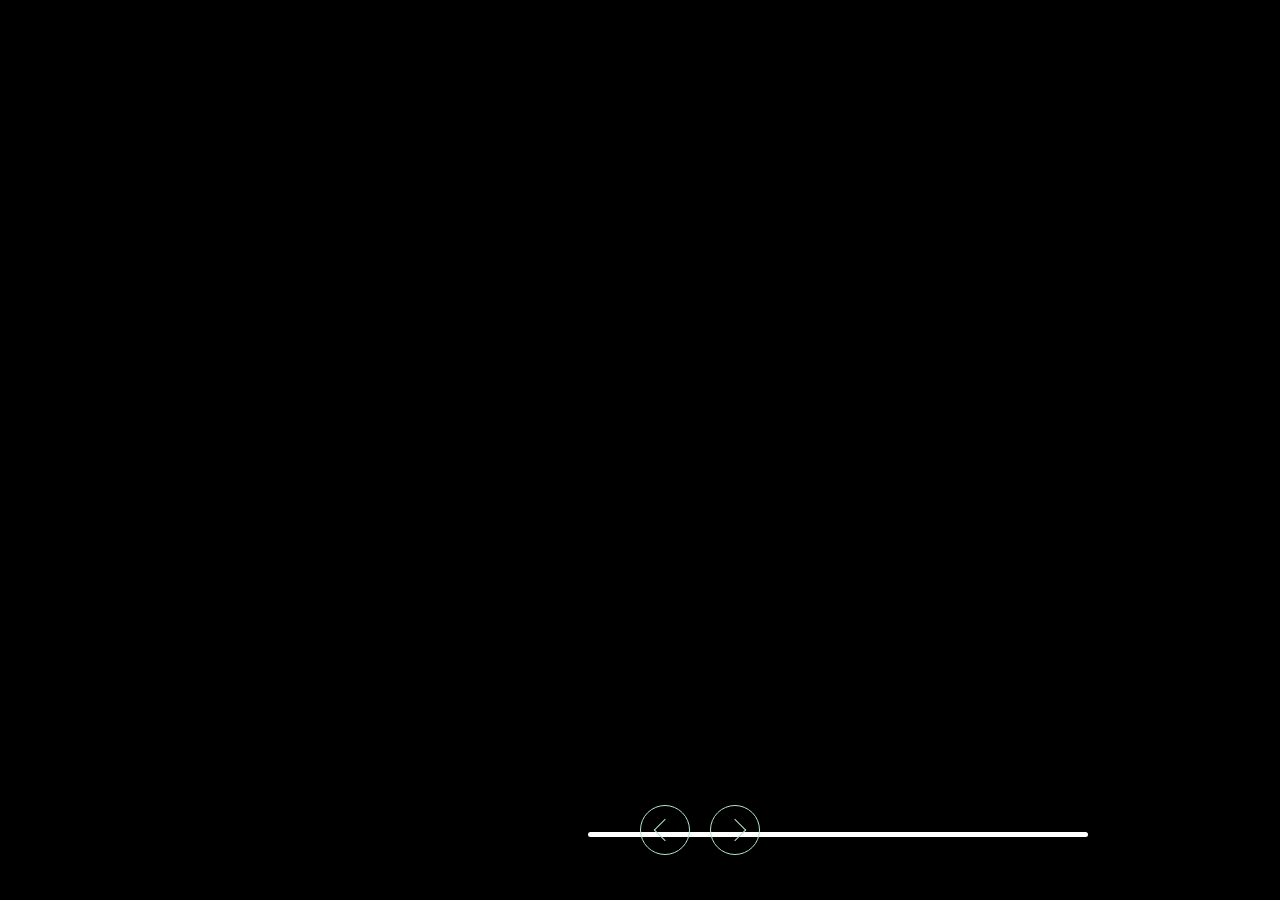
==== index.html @ 391b080c "release1.2" ====
<!DOCTYPE html>
<html lang="en">
<head>
    <meta charset="UTF-8">
    <meta http-equiv="X-UA-Compatible" content="IE=edge">
    <meta name="viewport" content="width=device-width, initial-scale=1.0">
    <title>Card</title>
    <link rel="stylesheet" href="css/reset.css">
    <link rel="stylesheet" href="css/main.css">
    <link rel="stylesheet" href="https://unpkg.com/swiper/swiper-bundle.min.css">
    
</head>
<body>
    <div class="wrap">
        <div class="fullpage"></div>

        <div class="fullpage_swiper swiper">

            <div class="swiper-wrapper">

                <div class="swiper-slide">
                    <div class="content content_slide">
                        <img class="content_image" src="img/1.jpg" alt="">
                        <div class="content_text">
                            <h2 class="content_title">Lorem ipsum dolor</h2>
                            <p class="content_desc">Lorem ipsum dolor, sit amet consectetur adipisicing elit. Earum, nobis tempora quam ducimus veritatis sint aut adipisci quibusdam repudiandae autem at! At nihil repudiandae dicta obcaecati</p>
                        </div>
                    </div>
                </div>

                <div class="swiper-slide">
                    <div class="content content_slide">
                        <img class="content_image" src="img/2.jpg" alt="">
                        <div class="content_text">
                            <h2 class="content_title">Lorem ipsum dolor</h2>
                            <p class="content_desc">Lorem ipsum dolor, sit amet consectetur adipisicing elit. Earum, nobis tempora quam ducimus veritatis sint aut adipisci quibusdam repudiandae autem at! At nihil repudiandae dicta obcaecati</p>
                        </div>
                    </div>
                </div>

                <div class="swiper-slide">
                    <div class="content content_slide">
                        <img class="content_image" src="img/3.jpg" alt="">
                        <div class="content_text">
                            <h2 class="content_title">Lorem ipsum dolor</h2>
                            <p class="content_desc">Lorem ipsum dolor, sit amet consectetur adipisicing elit. Earum, nobis tempora quam ducimus veritatis sint aut adipisci quibusdam repudiandae autem at! At nihil repudiandae dicta obcaecati</p>
                        </div>
                    </div>
                </div>

                <div class="swiper-slide">
                    <div class="content content_slide">
                        <img class="content_image" src="img/4.jpg" alt="">
                        <div class="content_text">
                            <h2 class="content_title">Lorem ipsum dolor</h2>
                            <p class="content_desc">Lorem ipsum dolor, sit amet consectetur adipisicing elit. Earum, nobis tempora quam ducimus veritatis sint aut adipisci quibusdam repudiandae autem at! At nihil repudiandae dicta obcaecati</p>
                        </div>
                    </div>
                </div>

                <div class="swiper-slide">
                    <div class="content content_slide">
                        <img class="content_image" src="img/5.jpg" alt="">
                        <div class="content_text">
                            <h2 class="content_title">Lorem ipsum dolor</h2>
                            <p class="content_desc">Lorem ipsum dolor, sit amet consectetur adipisicing elit. Earum, nobis tempora quam ducimus veritatis sint aut adipisci quibusdam repudiandae autem at! At nihil repudiandae dicta obcaecati</p>
                        </div>
                    </div>
                </div>

                <div class="swiper-slide">
                    <div class="content content_slide">

                        <img class="content_image" src="img/6.jpg" alt="">

                        <div class="content_text">
                            <h2 class="content_title">Lorem ipsum dolor</h2>
                            <p class="content_desc">Lorem ipsum dolor, sit amet consectetur adipisicing elit. Earum, nobis tempora quam ducimus veritatis sint aut adipisci quibusdam repudiandae autem at! At nihil repudiandae dicta obcaecati</p>
                        </div>
                    </div>
                </div>
                
            </div>
        </div>
    </div>
        <div class="btns">
            <span><a href="#" id="prev" >prev</a></span>
            <span><a href="#" id="next" >next</a></span>
        </div>
        <div id="idx"></div>
    </div>
    <script src="https://unpkg.com/swiper@8/swiper-bundle.min.js"></script>
    <script src="js/main.js" type="module"></script>
</body>
</html>
---- css/main.css ----
@charset "utf-8";

html,body{
    position: relative;
    height: 100%;
    overflow: hidden;
}
body{
    background-color: #000;
    font-family: sans-serif;
    line-height: 1.35;
    margin: 0;
    padding: 0;
}
.wrap{
    --border-radius: 12px;
    --transition-duration: 1000ms;
    position: relative;
    width: 100%;
    height: 100vh;
}
.fullpage{
    position: absolute;
    top: 0;
    left: 0;
    width: 100%;
    height: 100%;
    overflow: hidden;
    z-index: 0;
}
.fullpage_content{
    position: absolute;
    top:0;
    left: 0;
    width: 100%;
    height: 100%;
    overflow: hidden;
    filter:drop-shadow(0 5px 5px #0007);
    transition: 
        top var(--transition-duration),
        left var(--transition-duration),
        width var(--transition-duration),
        height var(--transition-duration),
        border-radius var(--transition-duration),
        transform var(--transition-duration),
        opacity var(--transition-duration);
}
.fullpage_content--hidden{
    visibility: hidden;
    transition: none;
    transform: none;
    opacity: 1;
    z-index: 0;
}
.fullpage_content--bottom{
    opacity: 0;
    transform: scale(1.5);
    z-index: 1;
}
.fullpage_content--top{
    top: 0;
    left: 0;
    width: 100%;
    height: 100%;
    border-radius: 0;
    z-index: 2;
}

 /* curtain */
  
 .fullpage_content--text::before {
    transform: translateX(0);
    transition: transform 300ms;
  } */
  
  .fullpage_content--grow::before {
    transform: translateX(-100%);
    transition: none;
  }
  
  /* title */
  .fullpage_content--text .content_title {
    transform: translateY(0);
    transition: transform 300ms;
  }
  
  .fullpage_content--text .content_title .word {
    clip-path: inset(0);
    transition: clip-path 300ms;
  }
  
  .fullpage_content--grow .content_title {
    visibility: hidden;
    transform: translateY(48px);
    transition: none;
  }
  
  .fullpage_content--grow .content_title .word {
    clip-path: inset(0 0 48px);
    transition: none;
  }
  
  /* desc */
  
  .fullpage_content--text .content_desc {
    transform: translateY(0px);
    transition: transform 300ms;
  }
  
  .fullpage_content--text .content_desc .word {
    clip-path: inset(0);
    transition: clip-path 300ms;
  }
  
  .fullpage_content--grow .content_desc {
    visibility: hidden;
    transform: translateY(18px);
    transition: none;
  }
  
  .fullpage_content--grow .content_desc .word {
    clip-path: inset(0 0 18px);
    transition: none;
  }

.fullpage_swiper{
   position: absolute;
   width: 60%;
   min-height: 400px;
   aspect-ratio: 2.5 / 1;
   right: 0px;
   top: 40%;
   padding: 15px 0;
   z-index: 1;
   user-select: none;
}

.swiper{
    --swiper-navigation-size: 20px;
    visibility: hidden;
}
.swiper.swiper-initialized {
    visibility: visible;
}
  
.swiper-slide-prev,
.swiper-slide-active {
    opacity: 0;
}
  
.swiper-slide {
    display: flex;
}

.content{
    display: flex;
    position: relative;
    width: 100%;
    filter: drop-shadow(0 5px 5px #0007);
    overflow: hidden;
    z-index: 0;
}
.content_slide{
    position:relative;
    border-radius: var(--border-radius,0);
}
.content_text{
    display: flex;
    flex-direction: column;
    width: 100%;
    color: #fff;
}
.content_desc{
    margin: 0;
}
.content_slide .content_title{
    font-size: 12px;
    margin: auto 0 0;
    padding: 0.35em 0.75em;
    background-color: #0007;
}

.content_slide .content_desc{
    position: absolute;
    left: 0;
    visibility: hidden;
}
.content_full{
    padding: 100px 50px;
    position: absolute;
    border-radius: 0;
}
.content_full::before{
    content: '';
    position: absolute;
    top: 0;
    left: 0;
    width: 100%;
    height: 100%;
    background: linear-gradient(90deg, hsl(49deg 70% 5% / 67%),transparent);
    pointer-events: none;
    z-index: -1;
}
.content_full .content_title{
    font-size: 42px;
    margin:0 0 0.2em;
}
.content_full .content_text{
    width: 45%;
}

.content_image{
    position: absolute;
    top: 0;
    left: 0;
    width: 100%;
    height: 100%;
    object-fit: cover;
    z-index: -2;
}

.btns{
    position: absolute;
    bottom: 5%;
    width: 120px;
    height: 0;
    left:50%;
    z-index: 5;
}
.btns span{
    position: absolute;
    bottom: 0;
    display: flex;
    justify-content: center;
    align-items: center;
    width: 50px;
    height: 50px;
    border-radius: 50%;
    border: 1px solid rgb(180,230,200);
    transition: all 0.5s;
}
.btns span:hover{
    border: 1px solid rgb(255,255,255);
}
.btns span:first-child{
    left: 0;
}
.btns span:last-child{
    right: 0;
}
#prev,
#next {
    width: 50px;
    height: 78px;
    font-size: 0;
    display: flex;
    justify-content: center;
    align-items: center;
}
#prev::before,
#next::before {
    content: "";
    display: block;
    width: 15px;
    height: 15px;
    border: 1px solid rgb(180,230,200);
    border-width: 1px 1px 0 0;
    transition: border 0.1s;
    transition: all 0.5s;
}
#prev:hover::before,
#next:hover::before {
    border-color: rgb(255,255,255);
}

#prev::before {
    transform: rotate(-135deg);
}

#next::before {
    transform: rotate(45deg);
}
#idx{
    position: absolute;
    bottom: 7%;
    right:15%;
    width: 40%;
    max-width: 500px;
    height: 5px;
    background-color: #fff;
    border-radius: 4px;
}
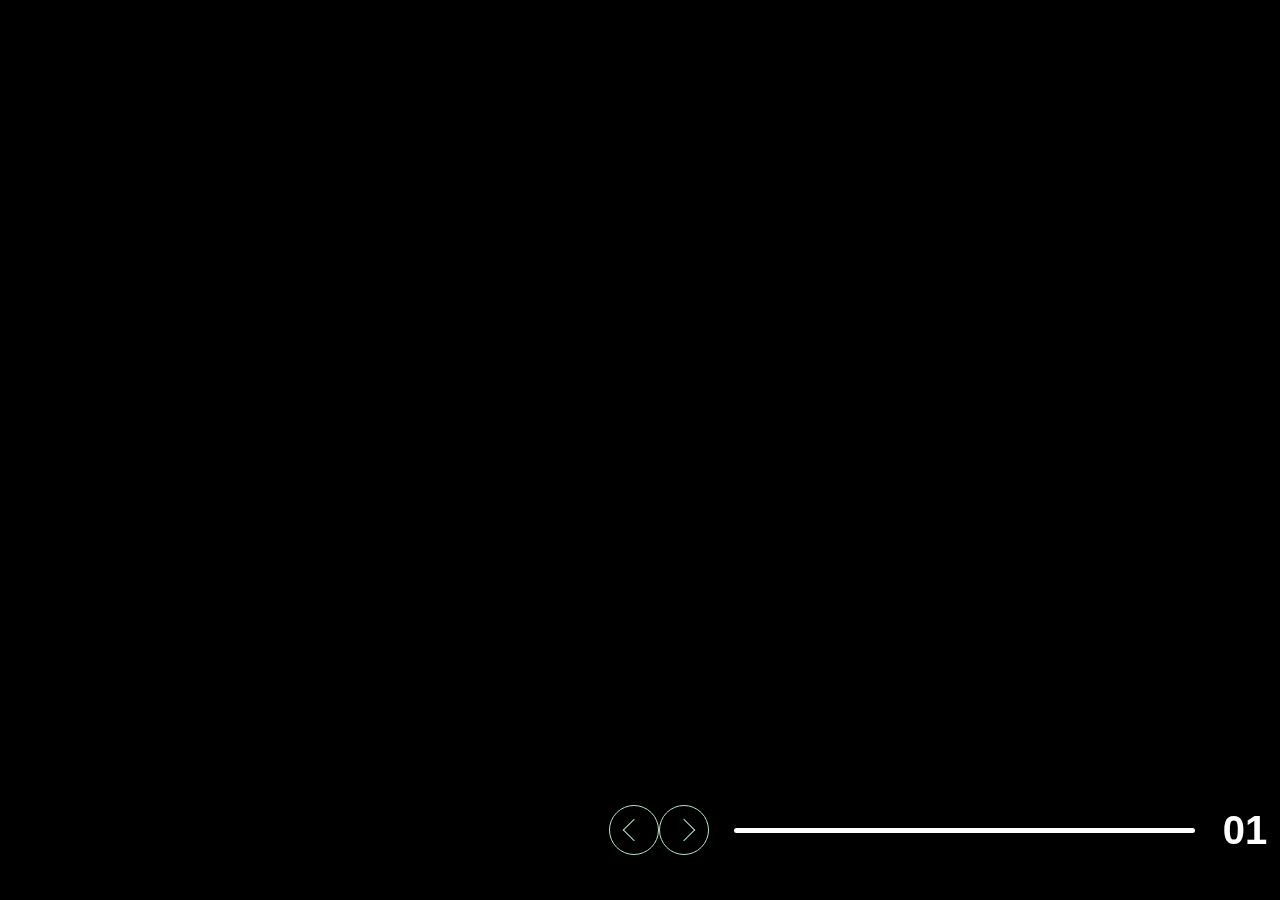
==== commit c1c3aac1: "release1.3" ====
--- a/index.html
+++ b/index.html
@@ -86,8 +86,14 @@
         <div class="btns">
             <span><a href="#" id="prev" >prev</a></span>
             <span><a href="#" id="next" >next</a></span>
+            <div id="idx">
+                <div id="idxInner"></div>
+            </div>
+            <div id="idStr">
+                <span id="idStrInner">01</span><span id="idStrInnerAfter">02</span>
+            </div>
         </div>
-        <div id="idx"></div>
+        
     </div>
     <script src="https://unpkg.com/swiper@8/swiper-bundle.min.js"></script>
     <script src="js/main.js" type="module"></script>
--- a/css/main.css
+++ b/css/main.css
@@ -125,10 +125,11 @@
 
 .fullpage_swiper{
    position: absolute;
-   width: 60%;
+   width: 65%;
    min-height: 400px;
+   max-height: 450px;
    aspect-ratio: 2.5 / 1;
-   right: 0px;
+   right: -18%;
    top: 40%;
    padding: 15px 0;
    z-index: 1;
@@ -136,7 +137,6 @@
 }
 
 .swiper{
-    --swiper-navigation-size: 20px;
     visibility: hidden;
 }
 .swiper.swiper-initialized {
@@ -222,13 +222,15 @@
 .btns{
     position: absolute;
     bottom: 5%;
-    width: 120px;
-    height: 0;
-    left:50%;
+    width: 90%;
+    height: auto;
+    right:0;
     z-index: 5;
+    display: flex;
+    justify-content: flex-end;
+    align-items: center;
 }
 .btns span{
-    position: absolute;
     bottom: 0;
     display: flex;
     justify-content: center;
@@ -281,12 +283,51 @@
     transform: rotate(45deg);
 }
 #idx{
-    position: absolute;
-    bottom: 7%;
-    right:15%;
     width: 40%;
     max-width: 500px;
     height: 5px;
     background-color: #fff;
     border-radius: 4px;
-}
+    margin-left:25px;
+    overflow: hidden;
+}
+#idxInner{
+    width: 0%;
+    height: 100%;
+    background-color: #ffee39;
+    transition: width 1s ease;
+}
+#idStr{
+    margin-left: 25px;
+    margin-right: 10px;
+    color: #fff;
+    position: relative;
+    overflow: hidden;
+    perspective: 200px;
+    font-size: 40px;
+    font-weight: 900;
+    width: auto;
+    height: auto;
+}
+#idStrInner{
+    position: absolute;
+    transition: all 0.5s;
+    transform-style: preserve-3d;
+    transform: rotateY(0deg);
+    transform-origin: 50% 50% 0px;
+    border: none;
+}
+#idStrInnerAfter{
+    transition: all 0.5s;
+    transform-style: preserve-3d;
+    border: none;
+    transform: rotateY(90deg);
+    transform-origin: 50% 50% -40px;
+}
+#idStrInnerAfter.on{
+    transform: rotateY(0deg);
+}
+#idStrInner.on{
+    transform: rotateY(-90deg);
+    transform-origin: 50% 50% -40px;
+}
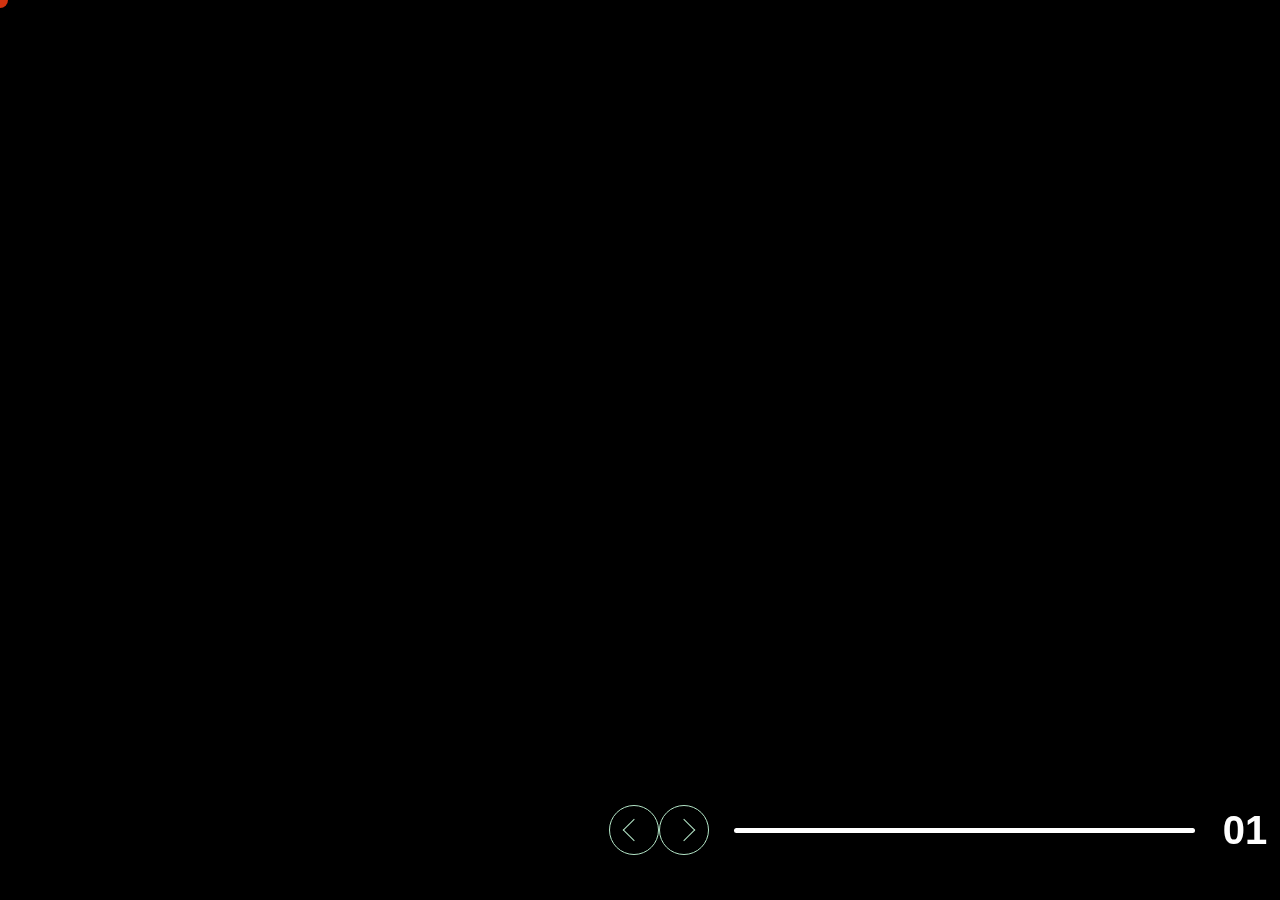
==== commit f3c34644: "release1.4" ====
--- a/index.html
+++ b/index.html
@@ -8,7 +8,7 @@
     <link rel="stylesheet" href="css/reset.css">
     <link rel="stylesheet" href="css/main.css">
     <link rel="stylesheet" href="https://unpkg.com/swiper/swiper-bundle.min.css">
-    
+    <script src="https://ajax.aspnetcdn.com/ajax/jQuery/jquery-3.6.0.min.js"></script>
 </head>
 <body>
     <div class="wrap">
@@ -24,6 +24,7 @@
                         <div class="content_text">
                             <h2 class="content_title">Lorem ipsum dolor</h2>
                             <p class="content_desc">Lorem ipsum dolor, sit amet consectetur adipisicing elit. Earum, nobis tempora quam ducimus veritatis sint aut adipisci quibusdam repudiandae autem at! At nihil repudiandae dicta obcaecati</p>
+                            <button class="content_desc">View Detail</button>
                         </div>
                     </div>
                 </div>
@@ -34,6 +35,7 @@
                         <div class="content_text">
                             <h2 class="content_title">Lorem ipsum dolor</h2>
                             <p class="content_desc">Lorem ipsum dolor, sit amet consectetur adipisicing elit. Earum, nobis tempora quam ducimus veritatis sint aut adipisci quibusdam repudiandae autem at! At nihil repudiandae dicta obcaecati</p>
+                            <button class="content_desc">View Detail</button>
                         </div>
                     </div>
                 </div>
@@ -44,6 +46,7 @@
                         <div class="content_text">
                             <h2 class="content_title">Lorem ipsum dolor</h2>
                             <p class="content_desc">Lorem ipsum dolor, sit amet consectetur adipisicing elit. Earum, nobis tempora quam ducimus veritatis sint aut adipisci quibusdam repudiandae autem at! At nihil repudiandae dicta obcaecati</p>
+                            <button class="content_desc">View Detail</button>
                         </div>
                     </div>
                 </div>
@@ -54,6 +57,7 @@
                         <div class="content_text">
                             <h2 class="content_title">Lorem ipsum dolor</h2>
                             <p class="content_desc">Lorem ipsum dolor, sit amet consectetur adipisicing elit. Earum, nobis tempora quam ducimus veritatis sint aut adipisci quibusdam repudiandae autem at! At nihil repudiandae dicta obcaecati</p>
+                            <button class="content_desc">View Detail</button>
                         </div>
                     </div>
                 </div>
@@ -64,6 +68,7 @@
                         <div class="content_text">
                             <h2 class="content_title">Lorem ipsum dolor</h2>
                             <p class="content_desc">Lorem ipsum dolor, sit amet consectetur adipisicing elit. Earum, nobis tempora quam ducimus veritatis sint aut adipisci quibusdam repudiandae autem at! At nihil repudiandae dicta obcaecati</p>
+                            <button class="content_desc">View Detail</button>
                         </div>
                     </div>
                 </div>
@@ -76,6 +81,7 @@
                         <div class="content_text">
                             <h2 class="content_title">Lorem ipsum dolor</h2>
                             <p class="content_desc">Lorem ipsum dolor, sit amet consectetur adipisicing elit. Earum, nobis tempora quam ducimus veritatis sint aut adipisci quibusdam repudiandae autem at! At nihil repudiandae dicta obcaecati</p>
+                            <button class="content_desc">View Detail</button>
                         </div>
                     </div>
                 </div>
@@ -90,12 +96,22 @@
                 <div id="idxInner"></div>
             </div>
             <div id="idStr">
-                <span id="idStrInner">01</span><span id="idStrInnerAfter">02</span>
+                <div id="idStrX">
+                    <span id="idStrInner">01</span>
+                    <span id="idStrInnerAfter">02</span>
+                </div>
             </div>
         </div>
         
     </div>
+    <div id="drawing_line">
+        <svg class="drawing_line_svg">
+          <circle class="drawing_line_circle" cx="0" cy="0" r="8"></circle>
+          <polyline class="drawing_line_polyline" points=""></polyline>
+        </svg>
+      </div>
     <script src="https://unpkg.com/swiper@8/swiper-bundle.min.js"></script>
     <script src="js/main.js" type="module"></script>
+    <script src="js/cursor.js"></script>
 </body>
 </html>--- a/css/main.css
+++ b/css/main.css
@@ -4,6 +4,8 @@
     position: relative;
     height: 100%;
     overflow: hidden;
+    cursor: none;
+    user-select: none;
 }
 body{
     background-color: #000;
@@ -218,6 +220,13 @@
     object-fit: cover;
     z-index: -2;
 }
+button.content_desc{
+    width: 300px;
+    height: 50px;
+    margin-top:100px;
+    border: none;
+    background-color: rgba(0,0,0,0,7);
+}
 
 .btns{
     position: absolute;
@@ -303,18 +312,16 @@
     color: #fff;
     position: relative;
     overflow: hidden;
-    perspective: 200px;
+    perspective: 1000px;
     font-size: 40px;
     font-weight: 900;
-    width: auto;
-    height: auto;
 }
 #idStrInner{
     position: absolute;
     transition: all 0.5s;
     transform-style: preserve-3d;
     transform: rotateY(0deg);
-    transform-origin: 50% 50% 0px;
+    transform-origin: 50% 50% -40px;
     border: none;
 }
 #idStrInnerAfter{
@@ -322,12 +329,17 @@
     transform-style: preserve-3d;
     border: none;
     transform: rotateY(90deg);
-    transform-origin: 50% 50% -40px;
-}
-#idStrInnerAfter.on{
+    transform-origin: 50% 50%;
+}
+/* #idStrInnerAfter.on{
     transform: rotateY(0deg);
 }
 #idStrInner.on{
     transform: rotateY(-90deg);
     transform-origin: 50% 50% -40px;
-}
+} */
+
+#drawing_line { position: relative; z-index: 1500; height: 0; }
+#drawing_line > svg { position: fixed; left: 0; top: 0; width: 100%; height: 100%; z-index: 1; pointer-events: none; }
+#drawing_line > svg .drawing_line_polyline { fill: none; stroke: #D2330F; stroke-width: 2; }
+#drawing_line > svg .drawing_line_circle { fill: #D2330F; }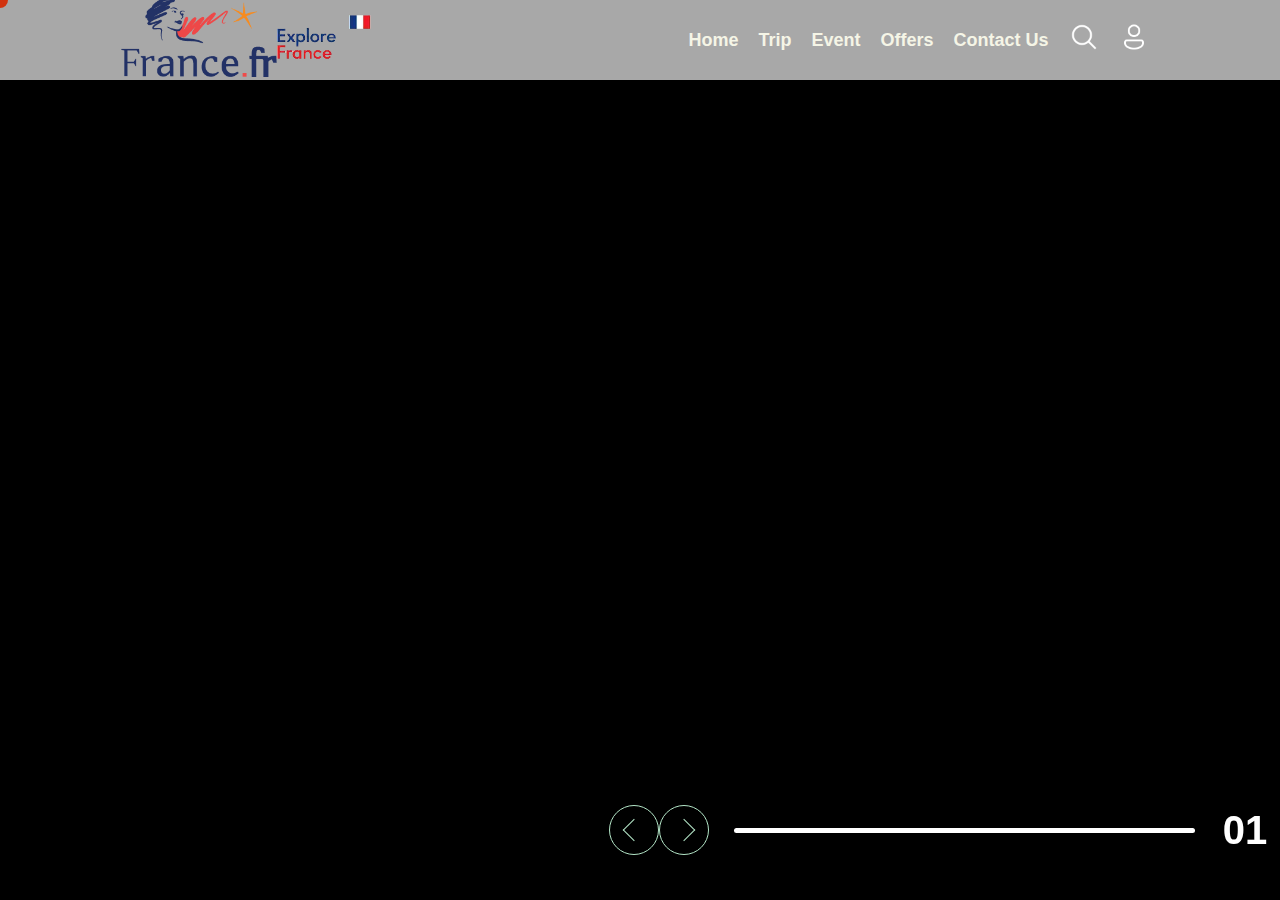
==== commit 04b4ca49: "release1.6" ====
--- a/index.html
+++ b/index.html
@@ -7,11 +7,31 @@
     <title>Card</title>
     <link rel="stylesheet" href="css/reset.css">
     <link rel="stylesheet" href="css/main.css">
+    <link rel="icon" href="img/logo-france-fr.png">
     <link rel="stylesheet" href="https://unpkg.com/swiper/swiper-bundle.min.css">
     <script src="https://ajax.aspnetcdn.com/ajax/jQuery/jquery-3.6.0.min.js"></script>
 </head>
 <body>
     <div class="wrap">
+        <header>
+            <div class="front">
+                <a href="#"><img src="img/logo-france-fr.png" alt=""></a>
+                <a href="#"><img src="img/Logo-Explore-France_04.png" alt=""></a>
+            </div>
+            <div class="back">
+                <ul class="menu">
+                    <li>Home</li>
+                    <li>Trip</li>
+                    <li>Event</li>
+                    <li>Offers</li>
+                    <li>Contact Us</li>
+                </ul>
+                <ul class="icon">
+                    <li><img src="img/search1.png" alt=""></li>
+                    <li><img src="img/account.png" alt=""></li>
+                </ul>
+            </div>
+        </header>
         <div class="fullpage"></div>
 
         <div class="fullpage_swiper swiper">
@@ -113,5 +133,6 @@
     <script src="https://unpkg.com/swiper@8/swiper-bundle.min.js"></script>
     <script src="js/main.js" type="module"></script>
     <script src="js/cursor.js"></script>
+
 </body>
 </html>--- a/css/main.css
+++ b/css/main.css
@@ -13,6 +13,57 @@
     line-height: 1.35;
     margin: 0;
     padding: 0;
+}
+header{
+    position: absolute;
+    top:0;
+    left: 0;
+    width: 100vw;
+    height: 80px;
+    background-color: rgba(210,210,210,0.8);
+    z-index: 1000;
+    display: flex;
+    justify-content: space-around;
+    align-items: center;
+}
+header li{
+    margin: 10px;
+    font-weight: bold;
+    font-size: 18px;
+    transition: all 0.5s;
+}
+header li:hover{
+    transform: scale(1.3);
+}
+.front{
+    display: flex;
+    width: auto;
+    height: 100%;
+    justify-content: center;
+    align-items: center;
+}
+.front >a:first-child img{
+    width: auto;
+    height: 80px;
+}
+.front >a:last-child img{
+    width: 100%;
+    height: 50px;
+}
+.front a{
+    color:rgb(245,245,230);
+}
+.back{
+    display: flex;
+    align-items: center;
+}
+.menu, .icon{
+    display: flex;
+    color: rgb(245,245,230);
+}
+.icon img{
+    width: 30px;
+    height: 30px;
 }
 .wrap{
     --border-radius: 12px;
@@ -221,7 +272,7 @@
     z-index: -2;
 }
 button.content_desc{
-    width: 300px;
+    max-width: 200px;
     height: 50px;
     margin-top:100px;
     border: none;
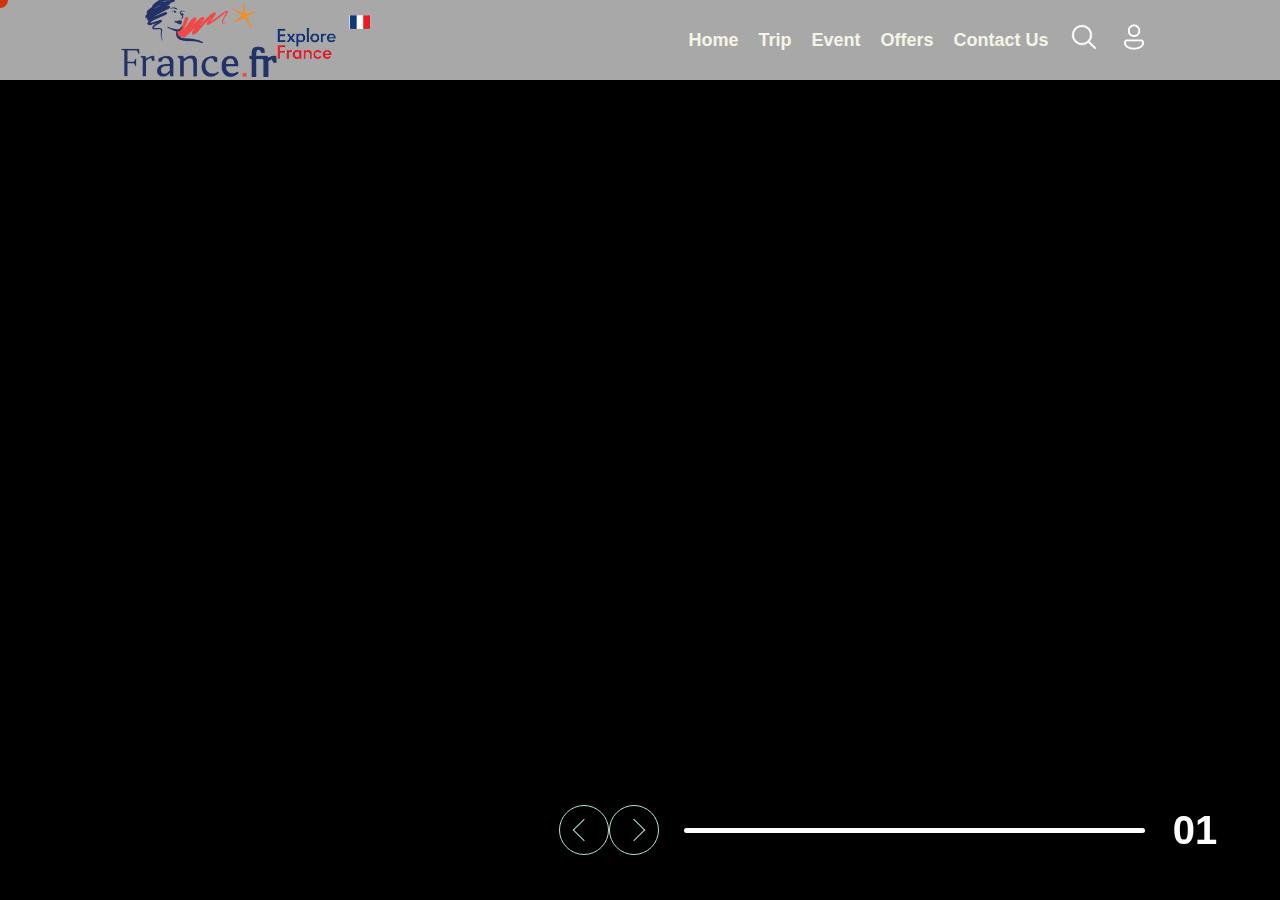
==== commit 2ab16173: "release1.7" ====
--- a/index.html
+++ b/index.html
@@ -9,6 +9,7 @@
     <link rel="stylesheet" href="css/main.css">
     <link rel="icon" href="img/logo-france-fr.png">
     <link rel="stylesheet" href="https://unpkg.com/swiper/swiper-bundle.min.css">
+    <script src="https://unpkg.com/swiper@8/swiper-bundle.min.js"></script>
     <script src="https://ajax.aspnetcdn.com/ajax/jQuery/jquery-3.6.0.min.js"></script>
 </head>
 <body>
@@ -40,55 +41,60 @@
 
                 <div class="swiper-slide">
                     <div class="content content_slide">
-                        <img class="content_image" src="img/1.jpg" alt="">
+                        <img class="content_image" src="img/images.webp" alt="">
                         <div class="content_text">
-                            <h2 class="content_title">Lorem ipsum dolor</h2>
-                            <p class="content_desc">Lorem ipsum dolor, sit amet consectetur adipisicing elit. Earum, nobis tempora quam ducimus veritatis sint aut adipisci quibusdam repudiandae autem at! At nihil repudiandae dicta obcaecati</p>
+                            <h2 class="content_title">놓쳐서는 안 될 남프랑스 여행 추천 도시 TOP 5</h2>
+                            <p class="content_desc">죽기 전 한번은 꼭 가봐야 하는 여행지로 꼽히는 남프랑스. 프랑스 남부의 도시들은 저마다가 품은 풍요롭고 다채로운 매력으로 전세계인들을 열광시킨다. 남프랑스의 대표 휴양 도시 니스부터, 아직 한국인들에게는 비교적 덜 알려진 보석 같은 소도시들까지, 프랑스 관광청이 공개하는 남프랑스의 숨은 여행지들을 만나보자.</p>
                             <button class="content_desc">View Detail</button>
+                            <p class="content_desc"><small>© france.fr</small></p>
                         </div>
                     </div>
                 </div>
 
                 <div class="swiper-slide">
                     <div class="content content_slide">
-                        <img class="content_image" src="img/2.jpg" alt="">
+                        <img class="content_image" src="img/images2.webp" alt="">
                         <div class="content_text">
-                            <h2 class="content_title">Lorem ipsum dolor</h2>
-                            <p class="content_desc">Lorem ipsum dolor, sit amet consectetur adipisicing elit. Earum, nobis tempora quam ducimus veritatis sint aut adipisci quibusdam repudiandae autem at! At nihil repudiandae dicta obcaecati</p>
+                            <h2 class="content_title">사마리텐 백화점의 모든 것</h2>
+                            <p class="content_desc">프랑스의 살아있는 역사적 유산인 사마리텐 백화점은 7년 간의 리모델링 공사를 거쳐 과거와 현대의 완벽한 조화를 이루는 건물로 재탄생했다.</p>
                             <button class="content_desc">View Detail</button>
+                            <p class="content_desc"><small>© WeAreContents</small></p>
                         </div>
                     </div>
                 </div>
 
                 <div class="swiper-slide">
                     <div class="content content_slide">
-                        <img class="content_image" src="img/3.jpg" alt="">
+                        <img class="content_image" src="img/images3.jpg" alt="">
                         <div class="content_text">
-                            <h2 class="content_title">Lorem ipsum dolor</h2>
-                            <p class="content_desc">Lorem ipsum dolor, sit amet consectetur adipisicing elit. Earum, nobis tempora quam ducimus veritatis sint aut adipisci quibusdam repudiandae autem at! At nihil repudiandae dicta obcaecati</p>
+                            <h2 class="content_title">프랑스인들이 꼽는 프랑스 명소 BEST 13</h2>
+                            <p class="content_desc">뮤셈부터 보니파시오 요새까지, 프랑스 전역에 흩어진 프랑스인들이 꼽는 프랑스의 찐 명소들을 만나보자.</p>
                             <button class="content_desc">View Detail</button>
+                            <p class="content_desc"><small>© unsplash</small></p>
                         </div>
                     </div>
                 </div>
 
                 <div class="swiper-slide">
                     <div class="content content_slide">
-                        <img class="content_image" src="img/4.jpg" alt="">
+                        <img class="content_image" src="img/images4.webp" alt="">
                         <div class="content_text">
-                            <h2 class="content_title">Lorem ipsum dolor</h2>
-                            <p class="content_desc">Lorem ipsum dolor, sit amet consectetur adipisicing elit. Earum, nobis tempora quam ducimus veritatis sint aut adipisci quibusdam repudiandae autem at! At nihil repudiandae dicta obcaecati</p>
+                            <h2 class="content_title">오스피스 드 본 (Hospices de Beaune) 와인 경매</h2>
+                            <p class="content_desc">부르고뉴 와인은11월 셋째 주 주말에 본에서 열리는 성대한 축제의 주인공이 된다. « 3일 간의 영광 »(Les Trois Glorieuses) 축제가 열리는 동안 사람들은 부르고뉴 포도밭의 풍요로움을 찬양하며, 본 시립병원의 와인 경매는 그 화려한 피날레를 장식한다.</p>
                             <button class="content_desc">View Detail</button>
+                            <p class="content_desc"><small>© Hospices de Beaune</small></p>
                         </div>
                     </div>
                 </div>
 
                 <div class="swiper-slide">
                     <div class="content content_slide">
-                        <img class="content_image" src="img/5.jpg" alt="">
+                        <img class="content_image" src="img/images5.webp" alt="">
                         <div class="content_text">
-                            <h2 class="content_title">Lorem ipsum dolor</h2>
-                            <p class="content_desc">Lorem ipsum dolor, sit amet consectetur adipisicing elit. Earum, nobis tempora quam ducimus veritatis sint aut adipisci quibusdam repudiandae autem at! At nihil repudiandae dicta obcaecati</p>
+                            <h2 class="content_title">프랑스 자전거 여행 추천 코스</h2>
+                            <p class="content_desc">프랑스는 자전거 여행을 하기 가장 좋은 나라 중 하나다. 가족/연인과 함께 프랑스에 방문해 운하, 강변, 해변을 따라 달리며 프랑스 곳곳에 숨은 명소와 고성을 탐험해보자.</p>
                             <button class="content_desc">View Detail</button>
+                            <p class="content_desc"><small>© Gang Of mothers</small></p>
                         </div>
                     </div>
                 </div>
@@ -96,12 +102,13 @@
                 <div class="swiper-slide">
                     <div class="content content_slide">
 
-                        <img class="content_image" src="img/6.jpg" alt="">
+                        <img class="content_image" src="img/images6.webp" alt="">
 
                         <div class="content_text">
-                            <h2 class="content_title">Lorem ipsum dolor</h2>
-                            <p class="content_desc">Lorem ipsum dolor, sit amet consectetur adipisicing elit. Earum, nobis tempora quam ducimus veritatis sint aut adipisci quibusdam repudiandae autem at! At nihil repudiandae dicta obcaecati</p>
+                            <h2 class="content_title">호텔 플라자 아테네, 영감이 넘치는 섬세한 생활 공간</h2>
+                            <p class="content_desc">파리의 중심부에 위치한 팔라스 호텔, 호텔 플라자 아테네. 100년이 넘는 기간동안 파리를 방문하는 이들에게 사랑받아온 이곳은 독창적인 고급스러움을 자랑한다. 호텔 플라자 아테네의 주요 공간은 세계적인 두 럭셔리 인테리어 디자이너 브뤼노 무아나르(Bruno Moinard)와 클레르 베타이유(Claire Bétaille)의 합작으로 완성되었다. 공간에 깃든 본연의 역사와 전통을 섬세하게 재해석하여 친밀함과 화려함을 더한 호텔의 주요 공간에 대해 알아보자.</p>
                             <button class="content_desc">View Detail</button>
+                            <p class="content_desc"><small>© france.fr</small></p>
                         </div>
                     </div>
                 </div>
@@ -130,7 +137,7 @@
           <polyline class="drawing_line_polyline" points=""></polyline>
         </svg>
       </div>
-    <script src="https://unpkg.com/swiper@8/swiper-bundle.min.js"></script>
+
     <script src="js/main.js" type="module"></script>
     <script src="js/cursor.js"></script>
 
--- a/css/main.css
+++ b/css/main.css
@@ -272,13 +272,15 @@
     z-index: -2;
 }
 button.content_desc{
-    max-width: 200px;
+    position: relative;
+    width: 200px;
     height: 50px;
-    margin-top:100px;
-    border: none;
-    background-color: rgba(0,0,0,0,7);
-}
-
+    margin-top:10vh;
+    border: 1px solid #000;
+    overflow: hidden;
+    transition: 0.5s;
+    border-radius: 8px;
+}
 .btns{
     position: absolute;
     bottom: 5%;
@@ -366,6 +368,8 @@
     perspective: 1000px;
     font-size: 40px;
     font-weight: 900;
+    width: 100px;
+    height: 50px;
 }
 #idStrInner{
     position: absolute;
@@ -380,15 +384,8 @@
     transform-style: preserve-3d;
     border: none;
     transform: rotateY(90deg);
-    transform-origin: 50% 50%;
-}
-/* #idStrInnerAfter.on{
-    transform: rotateY(0deg);
-}
-#idStrInner.on{
-    transform: rotateY(-90deg);
-    transform-origin: 50% 50% -40px;
-} */
+    transform-origin: 50% 50% ;
+}
 
 #drawing_line { position: relative; z-index: 1500; height: 0; }
 #drawing_line > svg { position: fixed; left: 0; top: 0; width: 100%; height: 100%; z-index: 1; pointer-events: none; }
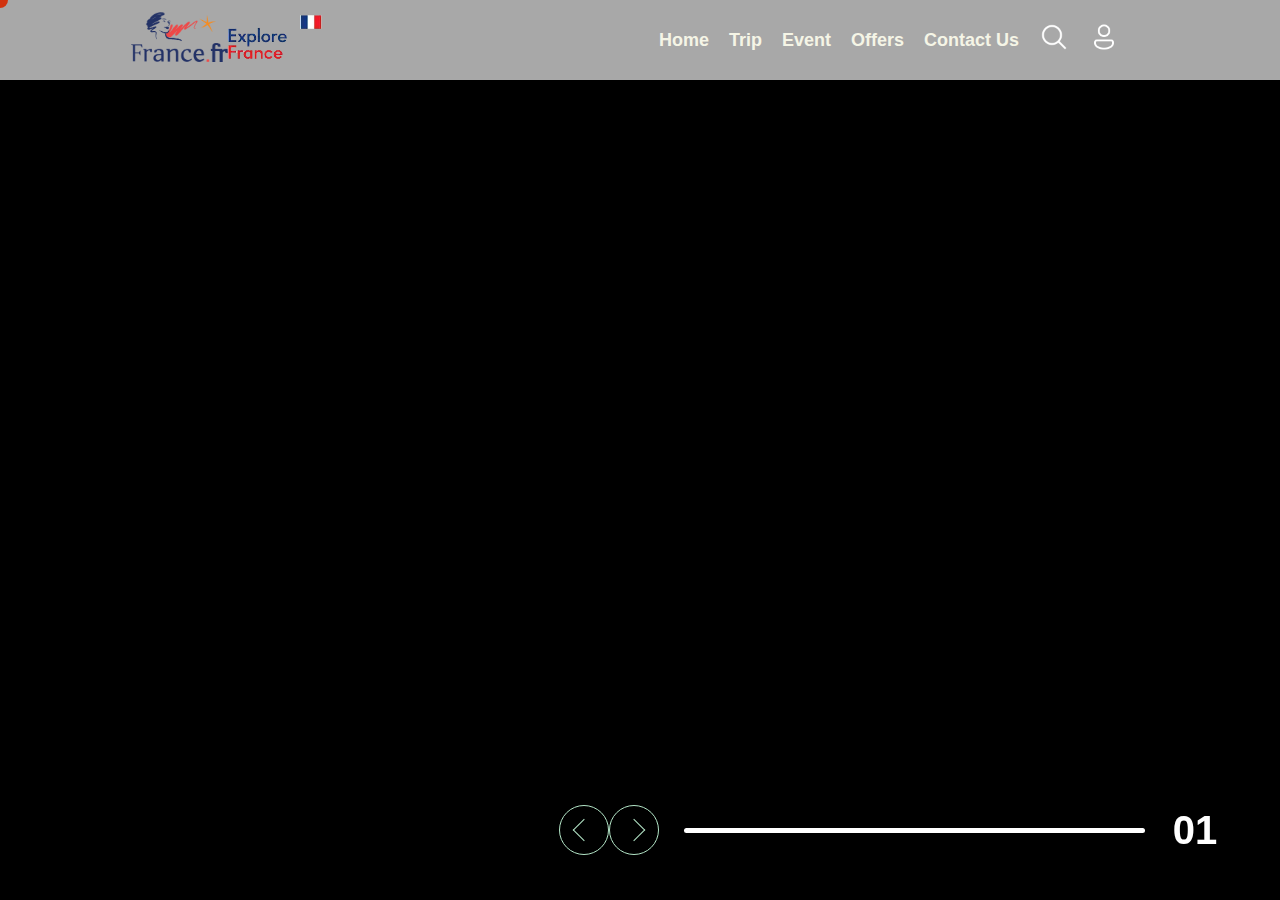
==== commit fadb9d56: "release1.8" ====
--- a/index.html
+++ b/index.html
@@ -7,7 +7,8 @@
     <title>Card</title>
     <link rel="stylesheet" href="css/reset.css">
     <link rel="stylesheet" href="css/main.css">
-    <link rel="icon" href="img/logo-france-fr.png">
+    <link rel="stylesheet" href="css/common.css">
+    <link rel="shortcut icon" href="img/logo-france-fr.png">
     <link rel="stylesheet" href="https://unpkg.com/swiper/swiper-bundle.min.css">
     <script src="https://unpkg.com/swiper@8/swiper-bundle.min.js"></script>
     <script src="https://ajax.aspnetcdn.com/ajax/jQuery/jquery-3.6.0.min.js"></script>
@@ -15,24 +16,40 @@
 <body>
     <div class="wrap">
         <header>
-            <div class="front">
-                <a href="#"><img src="img/logo-france-fr.png" alt=""></a>
-                <a href="#"><img src="img/Logo-Explore-France_04.png" alt=""></a>
+            <div class="header_a">
+                <div class="front">
+                    <a href="#"><img src="img/logo-france-fr.png" alt=""></a>
+                    <a href="#"><img src="img/Logo-Explore-France_04.png" alt=""></a>
+                </div>
+                <div class="back">
+                    <ul class="menu">
+                        <li><a href="#">Home</a></li>
+                        <li><a href="#">Trip</a></li>
+                        <li><a href="#">Event</a></li>
+                        <li><a href="#">Offers</a></li>
+                        <li><a href="#">Contact Us</a></li>
+                    </ul>
+                    <ul class="icon">
+                        <li><img src="img/search1.png" alt=""></li>
+                        <li><img src="img/account.png" alt=""></li>
+                        <li><img class="hidden_btn" src="img/menu.png" alt=""></li>
+                    </ul>
+                </div>
             </div>
-            <div class="back">
-                <ul class="menu">
-                    <li>Home</li>
-                    <li>Trip</li>
-                    <li>Event</li>
-                    <li>Offers</li>
-                    <li>Contact Us</li>
-                </ul>
-                <ul class="icon">
-                    <li><img src="img/search1.png" alt=""></li>
-                    <li><img src="img/account.png" alt=""></li>
+            <div class="hidden_wrap">
+                <ul class="menu2">
+                    <li><a href="#">Home</a></li>
+                    <li><a href="#">Trip</a></li>
+                    <li><a href="#">Event</a></li>
+                    <li><a href="#">Offers</a></li>
+                    <li><a href="#">Contact Us</a></li>
                 </ul>
             </div>
         </header>
+       
+
+        
+
         <div class="fullpage"></div>
 
         <div class="fullpage_swiper swiper">
@@ -125,7 +142,6 @@
             <div id="idStr">
                 <div id="idStrX">
                     <span id="idStrInner">01</span>
-                    <span id="idStrInnerAfter">02</span>
                 </div>
             </div>
         </div>
--- a/css/main.css
+++ b/css/main.css
@@ -1,5 +1,104 @@
 @charset "utf-8";
 
+@media screen and (max-width:768px) {
+    .content_full .content_title{
+        font-size: 30px;
+        margin:0 0 0.2em;
+    }
+    .content_full .content_text{
+        width: 80%;
+    }
+    .content_full .content_desc{
+        font-size: 12px;
+    }
+    .content_text{
+        margin-top: 50px;
+        display: flex;
+        flex-direction: column;
+        width: 100%;
+        color: #fff;
+    }
+    .content_slide .content_title{
+        font-size: 12px;
+        margin: auto 0 0;
+        padding: 0.35em 0.75em;
+        background-color: #0007;
+        -webkit-box-orient: vertical;
+        display: -webkit-box;
+        overflow: hidden;
+        -webkit-line-clamp: 2;
+    }
+    .fullpage_swiper{
+        position: absolute;
+        width: 65%;
+        min-height: 300px;
+        max-height: 450px;
+        aspect-ratio: 2.5 / 1;
+        right: -18%;
+        top: 50%;
+        padding: 15px 0;
+        z-index: 1;
+        user-select: none;
+     }
+     button.content_desc{
+        position: relative;
+        width: 200px;
+        height: 50px;
+        margin-top:3vh;
+        overflow: hidden;
+        transition: 0.5s;
+        border-radius: 8px;
+        color: rgb(245,245,230);
+        border: 1px solid rgb(245,245,230);
+        z-index: -1;
+        background-color: transparent;
+    }
+}
+@media screen and (min-width:769px) {
+    .content_full .content_title{
+        font-size: 42px;
+        margin:0 0 0.2em;
+    }
+    .content_full .content_text{
+        width: 45%;
+    }
+    .content_text{
+        margin-top: 100px;
+        display: flex;
+        flex-direction: column;
+        width: 100%;
+        color: #fff;
+    }
+    .content_slide .content_title{
+        font-size: 12px;
+        margin: auto 0 0;
+        padding: 0.35em 0.75em;
+        background-color: #0007;
+    }
+    .fullpage_swiper{
+        position: absolute;
+        width: 65%;
+        min-height: 400px;
+        max-height: 450px;
+        aspect-ratio: 2.5 / 1;
+        right: -18%;
+        top: 40%;
+        padding: 15px 0;
+        z-index: 1;
+        user-select: none;
+     }
+     button.content_desc{
+        position: relative;
+        width: 200px;
+        height: 50px;
+        margin-top:10vh;
+        border-radius: 8px;
+        color: rgb(245,245,230);
+        border: 1px solid rgb(245,245,230);
+        z-index: -1;
+        background-color: transparent;
+    }
+}
 html,body{
     position: relative;
     height: 100%;
@@ -14,57 +113,7 @@
     margin: 0;
     padding: 0;
 }
-header{
-    position: absolute;
-    top:0;
-    left: 0;
-    width: 100vw;
-    height: 80px;
-    background-color: rgba(210,210,210,0.8);
-    z-index: 1000;
-    display: flex;
-    justify-content: space-around;
-    align-items: center;
-}
-header li{
-    margin: 10px;
-    font-weight: bold;
-    font-size: 18px;
-    transition: all 0.5s;
-}
-header li:hover{
-    transform: scale(1.3);
-}
-.front{
-    display: flex;
-    width: auto;
-    height: 100%;
-    justify-content: center;
-    align-items: center;
-}
-.front >a:first-child img{
-    width: auto;
-    height: 80px;
-}
-.front >a:last-child img{
-    width: 100%;
-    height: 50px;
-}
-.front a{
-    color:rgb(245,245,230);
-}
-.back{
-    display: flex;
-    align-items: center;
-}
-.menu, .icon{
-    display: flex;
-    color: rgb(245,245,230);
-}
-.icon img{
-    width: 30px;
-    height: 30px;
-}
+
 .wrap{
     --border-radius: 12px;
     --transition-duration: 1000ms;
@@ -176,19 +225,6 @@
     transition: none;
   }
 
-.fullpage_swiper{
-   position: absolute;
-   width: 65%;
-   min-height: 400px;
-   max-height: 450px;
-   aspect-ratio: 2.5 / 1;
-   right: -18%;
-   top: 40%;
-   padding: 15px 0;
-   z-index: 1;
-   user-select: none;
-}
-
 .swiper{
     visibility: hidden;
 }
@@ -217,20 +253,8 @@
     position:relative;
     border-radius: var(--border-radius,0);
 }
-.content_text{
-    display: flex;
-    flex-direction: column;
-    width: 100%;
-    color: #fff;
-}
 .content_desc{
     margin: 0;
-}
-.content_slide .content_title{
-    font-size: 12px;
-    margin: auto 0 0;
-    padding: 0.35em 0.75em;
-    background-color: #0007;
 }
 
 .content_slide .content_desc{
@@ -254,14 +278,6 @@
     pointer-events: none;
     z-index: -1;
 }
-.content_full .content_title{
-    font-size: 42px;
-    margin:0 0 0.2em;
-}
-.content_full .content_text{
-    width: 45%;
-}
-
 .content_image{
     position: absolute;
     top: 0;
@@ -270,16 +286,6 @@
     height: 100%;
     object-fit: cover;
     z-index: -2;
-}
-button.content_desc{
-    position: relative;
-    width: 200px;
-    height: 50px;
-    margin-top:10vh;
-    border: 1px solid #000;
-    overflow: hidden;
-    transition: 0.5s;
-    border-radius: 8px;
 }
 .btns{
     position: absolute;
@@ -376,15 +382,8 @@
     transition: all 0.5s;
     transform-style: preserve-3d;
     transform: rotateY(0deg);
-    transform-origin: 50% 50% -40px;
+    transform-origin: 50% 50%;
     border: none;
-}
-#idStrInnerAfter{
-    transition: all 0.5s;
-    transform-style: preserve-3d;
-    border: none;
-    transform: rotateY(90deg);
-    transform-origin: 50% 50% ;
 }
 
 #drawing_line { position: relative; z-index: 1500; height: 0; }
--- a/css/common.css
+++ b/css/common.css
@@ -0,0 +1,159 @@
+@charset "utf-8";
+
+@media screen and (max-width:768px) {
+    header{
+        position: absolute;
+    }
+    .header_a{
+        position: absolute;
+        top:0;
+        left: 0;
+        width: 100vw;
+        height: 80px;
+        background-color: rgba(210,210,210,0.9);
+        z-index: 1000;
+        display: flex;
+        justify-content: space-around;
+        align-items: center;
+    }
+    .hidden_wrap{
+        display: none;
+        position: absolute;
+        z-index: 1000;
+        top:80px;
+        background-color: rgba(210,210,210,0.9);
+    }
+    .hidden_wrap ul{
+        width: 100vw;
+        text-align: center;
+        
+    }
+    .hidden_wrap li a{
+        padding: 15px;
+        display: block;
+        color:rgb(245,245,230);
+    }
+    header li{
+        margin: 10px;
+        font-weight: bold;
+        font-size: 18px;
+        transition: all 0.5s;
+    }
+    header li:hover{
+        transform: scale(1.3);
+    }
+    .front{
+        display: flex;
+        width: auto;
+        height: 100%;
+        justify-content: center;
+        align-items: center;
+    }
+    .front >a:first-child img{
+        width: auto;
+        height: 50px;
+    }
+    .front >a:last-child img{
+        width: 100%;
+        height: 50px;
+    }
+    .front a{
+        color:rgb(245,245,230);
+    }
+    .back{
+        align-items: center;
+    }
+    .back a{
+        color: rgb(245,245,230);
+    }
+    .back .menu{
+        display: none;
+    }
+    .menu, .icon{
+        display: flex;
+        color: rgb(245,245,230);
+    }
+    .icon img{
+        width: 30px;
+        height: 30px;
+    }
+}
+@media screen and (min-width:769px) {
+    header{
+        position: absolute;
+    }
+    .header_a{
+        position: absolute;
+        top:0;
+        left: 0;
+        width: 100vw;
+        height: 80px;
+        background-color: rgba(210,210,210,0.8);
+        z-index: 1000;
+        display: flex;
+        justify-content: space-around;
+        align-items: center;
+    }
+    .hidden_btn{
+        display: none;
+    }
+    .hidden_wrap{
+        display: none;
+        position: absolute;
+        z-index: 1000;
+        top:80px;
+        background-color: rgba(210,210,210,0.8);
+    }
+    .hidden_wrap ul{
+        width: 100vw;
+        text-align: center;
+        
+    }
+    .hidden_wrap li a{
+        padding: 15px;
+        display: block;
+        color:rgb(245,245,230);
+    }
+    header li{
+        margin: 10px;
+        font-weight: bold;
+        font-size: 18px;
+        transition: all 0.5s;
+    }
+    header li:hover{
+        transform: scale(1.3);
+    }
+    .front{
+        display: flex;
+        width: auto;
+        height: 100%;
+        justify-content: center;
+        align-items: center;
+    }
+    .front >a:first-child img{
+        width: auto;
+        height: 50px;
+    }
+    .front >a:last-child img{
+        width: 100%;
+        height: 50px;
+    }
+    .front a{
+        color:rgb(245,245,230);
+    }
+    .back{
+        display: flex;
+        align-items: center;
+    }
+    .back a{
+        color: rgb(245,245,230);
+    }
+    .menu, .icon{
+        display: flex;
+        color: rgb(245,245,230);
+    }
+    .icon img{
+        width: 30px;
+        height: 30px;
+    }
+}
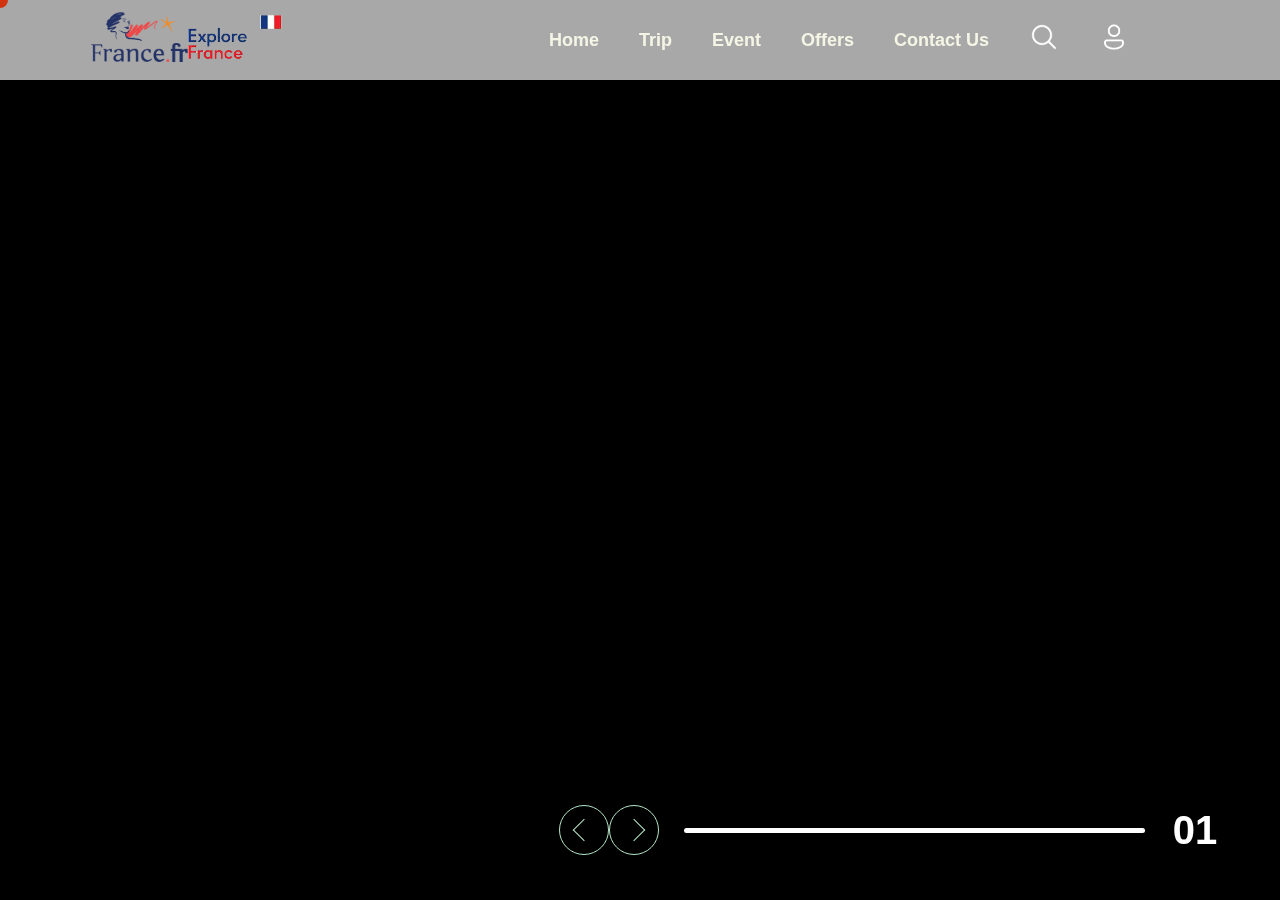
==== commit 1c330d9f: "release1.9" ====
--- a/index.html
+++ b/index.html
@@ -4,7 +4,7 @@
     <meta charset="UTF-8">
     <meta http-equiv="X-UA-Compatible" content="IE=edge">
     <meta name="viewport" content="width=device-width, initial-scale=1.0">
-    <title>Card</title>
+    <title>프랑스 관광청 공식 사이트 - 프랑스 여행, 문화, 쇼핑, 건축, 새소식</title>
     <link rel="stylesheet" href="css/reset.css">
     <link rel="stylesheet" href="css/main.css">
     <link rel="stylesheet" href="css/common.css">
@@ -23,11 +23,11 @@
                 </div>
                 <div class="back">
                     <ul class="menu">
-                        <li><a href="#">Home</a></li>
-                        <li><a href="#">Trip</a></li>
-                        <li><a href="#">Event</a></li>
-                        <li><a href="#">Offers</a></li>
-                        <li><a href="#">Contact Us</a></li>
+                        <li><a href="sub.html">Home</a></li>
+                        <li><a href="sub.html">Trip</a></li>
+                        <li><a href="sub.html">Event</a></li>
+                        <li><a href="sub.html">Offers</a></li>
+                        <li><a href="sub.html">Contact Us</a></li>
                     </ul>
                     <ul class="icon">
                         <li><img src="img/search1.png" alt=""></li>
@@ -38,11 +38,11 @@
             </div>
             <div class="hidden_wrap">
                 <ul class="menu2">
-                    <li><a href="#">Home</a></li>
-                    <li><a href="#">Trip</a></li>
-                    <li><a href="#">Event</a></li>
-                    <li><a href="#">Offers</a></li>
-                    <li><a href="#">Contact Us</a></li>
+                    <li><a href="sub.html">Home</a></li>
+                    <li><a href="sub.html">Trip</a></li>
+                    <li><a href="sub.html">Event</a></li>
+                    <li><a href="sub.html">Offers</a></li>
+                    <li><a href="sub.html">Contact Us</a></li>
                 </ul>
             </div>
         </header>
@@ -156,6 +156,6 @@
 
     <script src="js/main.js" type="module"></script>
     <script src="js/cursor.js"></script>
-
+    <script src="js/common.js"></script>
 </body>
 </html>--- a/css/main.css
+++ b/css/main.css
@@ -2,7 +2,7 @@
 
 @media screen and (max-width:768px) {
     .content_full .content_title{
-        font-size: 30px;
+        font-size: 35px;
         margin:0 0 0.2em;
     }
     .content_full .content_text{
@@ -54,6 +54,19 @@
         background-color: transparent;
     }
 }
+
+@media screen and (max-width:500px) {
+    .content_full .content_title{
+        font-size: 22px;
+    }
+    .content_full .content_desc{
+        -webkit-box-orient: vertical;
+        display: -webkit-box;
+        overflow: hidden;
+        -webkit-line-clamp: 4;
+    }
+}
+
 @media screen and (min-width:769px) {
     .content_full .content_title{
         font-size: 42px;
--- a/css/common.css
+++ b/css/common.css
@@ -2,12 +2,12 @@
 
 @media screen and (max-width:768px) {
     header{
-        position: absolute;
+        position: fixed;
+        width: 100%;
+        z-index: 100;
+        --height-:auto;
     }
     .header_a{
-        position: absolute;
-        top:0;
-        left: 0;
         width: 100vw;
         height: 80px;
         background-color: rgba(210,210,210,0.9);
@@ -80,13 +80,13 @@
 }
 @media screen and (min-width:769px) {
     header{
-        position: absolute;
+        position: fixed;
+        width: 100%;
+        z-index: 100;
     }
     .header_a{
-        position: absolute;
         top:0;
         left: 0;
-        width: 100vw;
         height: 80px;
         background-color: rgba(210,210,210,0.8);
         z-index: 1000;
@@ -115,7 +115,7 @@
         color:rgb(245,245,230);
     }
     header li{
-        margin: 10px;
+        margin: 20px;
         font-weight: bold;
         font-size: 18px;
         transition: all 0.5s;
